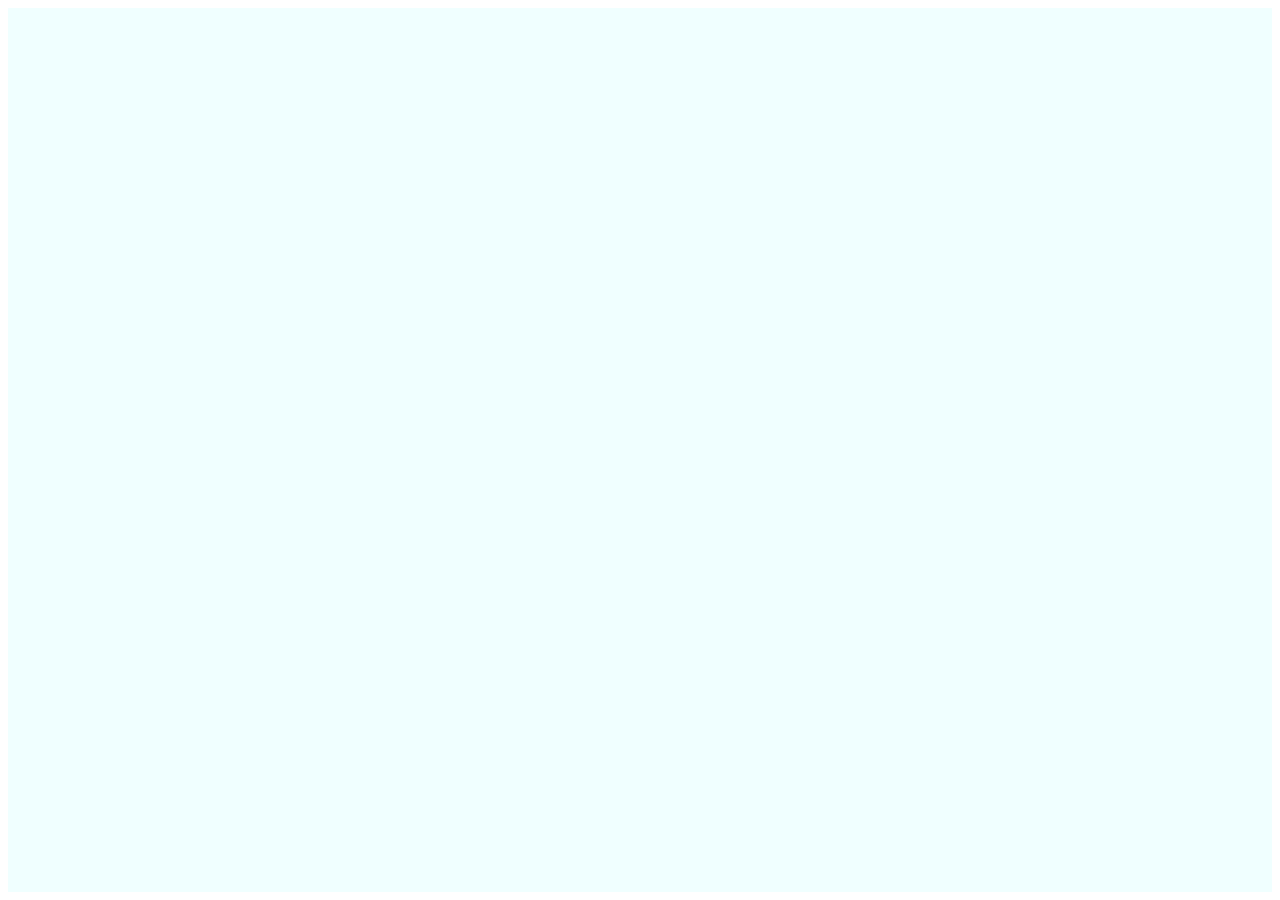
==== index.html @ e3698169 "1337" ====
<html>
<head>
    <meta name="viewport" content="width=device-width, initial-scale=1">
    <script>
        function showCoords(event) {
            var x = event.clientX;
            var y = event.clientY;
            var coords = "X coords: " + x + ", Y coords: " + y;
            document.getElementById("demo").innerHTML = coords;
        }
    </script>
    <style>
        .pad{
            height: 100%;
            width: 100%;
            background: azure;
        }
    </style>
</head>
<body>
<div class="pad" onclick="showCoords(event)">
    <div id="demo"></div>
</div>
</body>
</html>
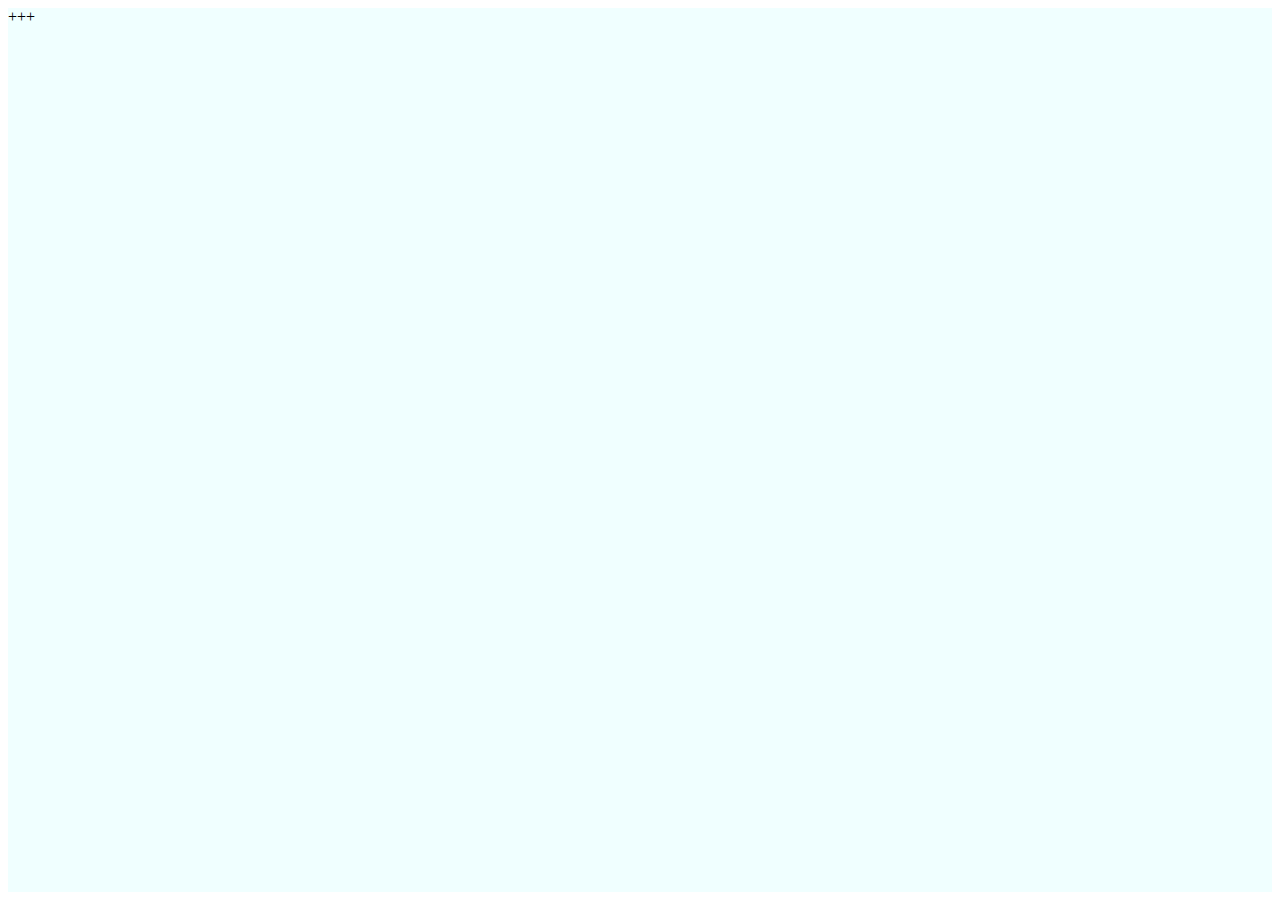
==== commit b1deb806: "1337" ====
--- a/index.html
+++ b/index.html
@@ -1,6 +1,7 @@
 <html>
 <head>
     <meta name="viewport" content="width=device-width, initial-scale=1">
+    <script src="https://ajax.googleapis.com/ajax/libs/jquery/2.1.1/jquery.min.js"></script>
     <script>
         function showCoords(event) {
             var x = event.clientX;
@@ -8,6 +9,13 @@
             var coords = "X coords: " + x + ", Y coords: " + y;
             document.getElementById("demo").innerHTML = coords;
         }
+
+        $('.pad').on('touchstart click', function(event) {
+            var x = event.changedTouches[0].clientX;
+            var y = event.changedTouches[0].clientY;
+            var coords = "X coords: " + x + ", Y coords: " + y;
+            document.getElementById("demo").innerHTML = coords;
+        });
     </script>
     <style>
         .pad{
@@ -19,7 +27,7 @@
 </head>
 <body>
 <div class="pad" onclick="showCoords(event)">
-    <div id="demo"></div>
+    <div id="demo">+++</div>
 </div>
 </body>
 </html>
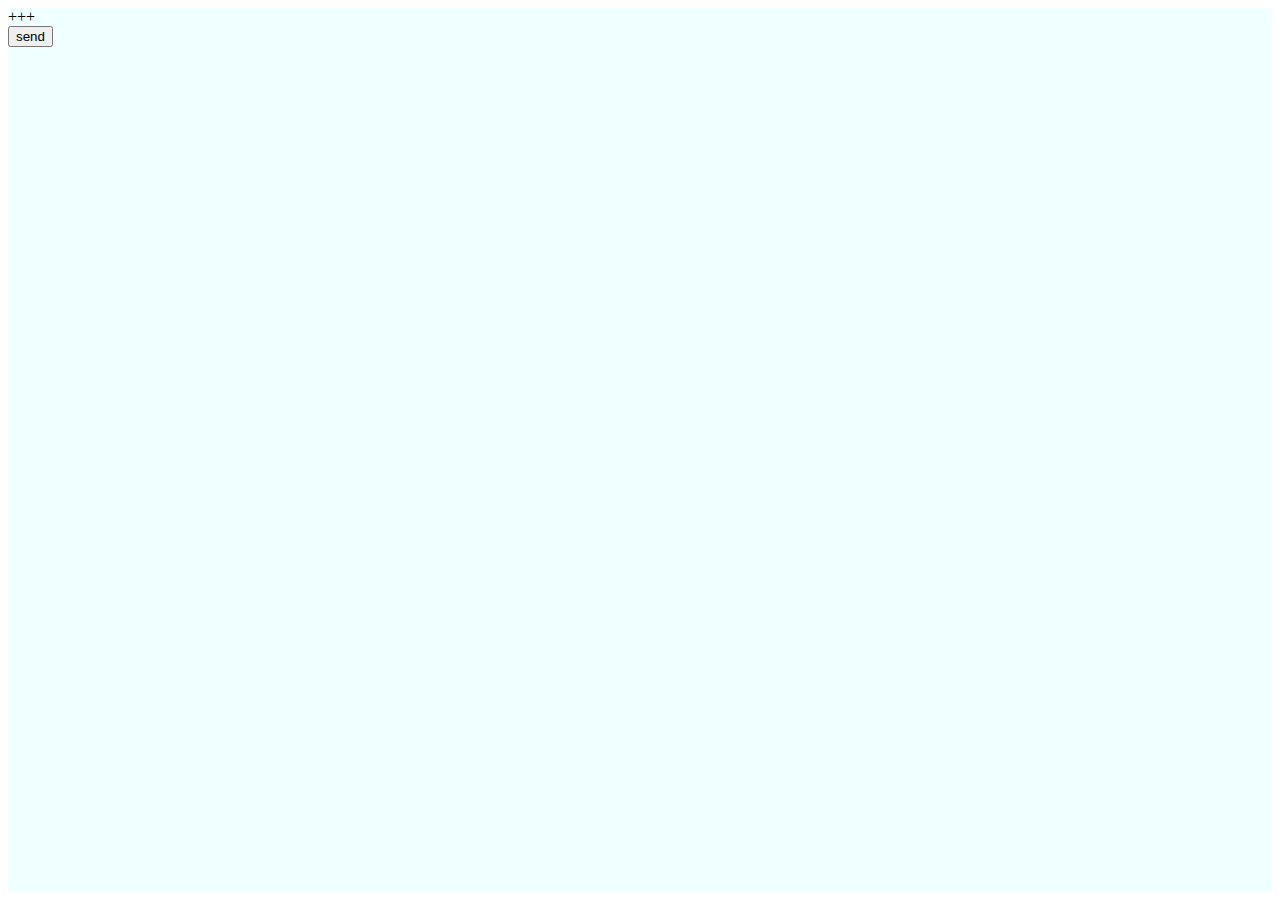
==== commit e771ce61: "pre" ====
--- a/index.html
+++ b/index.html
@@ -28,6 +28,10 @@
 <body>
 <div class="pad" onclick="showCoords(event)">
     <div id="demo">+++</div>
+    <form action="192.168.1.10">
+        <input type="hidden" name="bula" value="bulalau">
+        <input type="submit" value="send">
+    </form>
 </div>
 </body>
 </html>
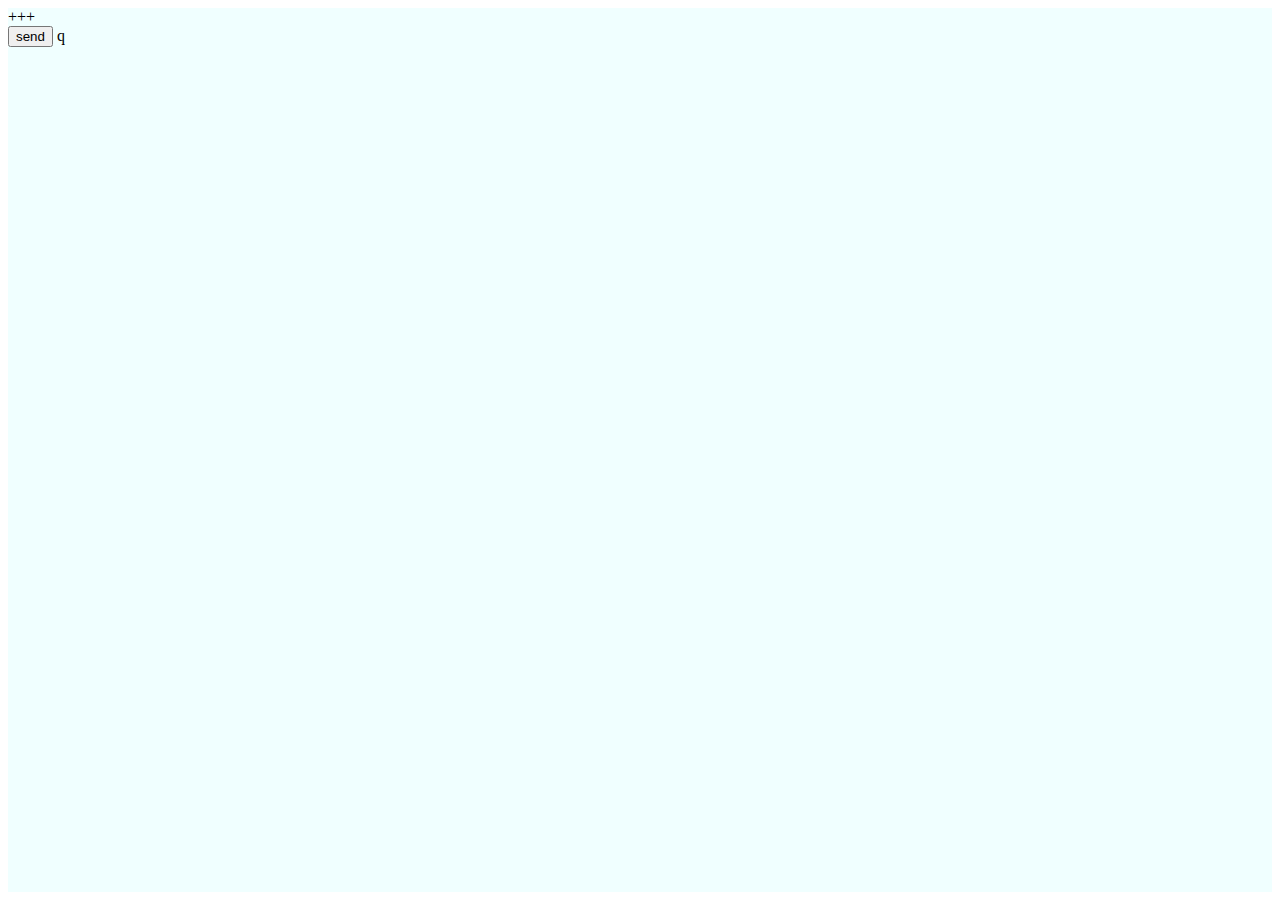
==== commit 39c15289: "pre" ====
--- a/index.html
+++ b/index.html
@@ -28,9 +28,9 @@
 <body>
 <div class="pad" onclick="showCoords(event)">
     <div id="demo">+++</div>
-    <form action="192.168.1.10">
+    <form action="192.168.1.9">
         <input type="hidden" name="bula" value="bulalau">
-        <input type="submit" value="send">
+        <input type="submit" value="send"> q
     </form>
 </div>
 </body>
